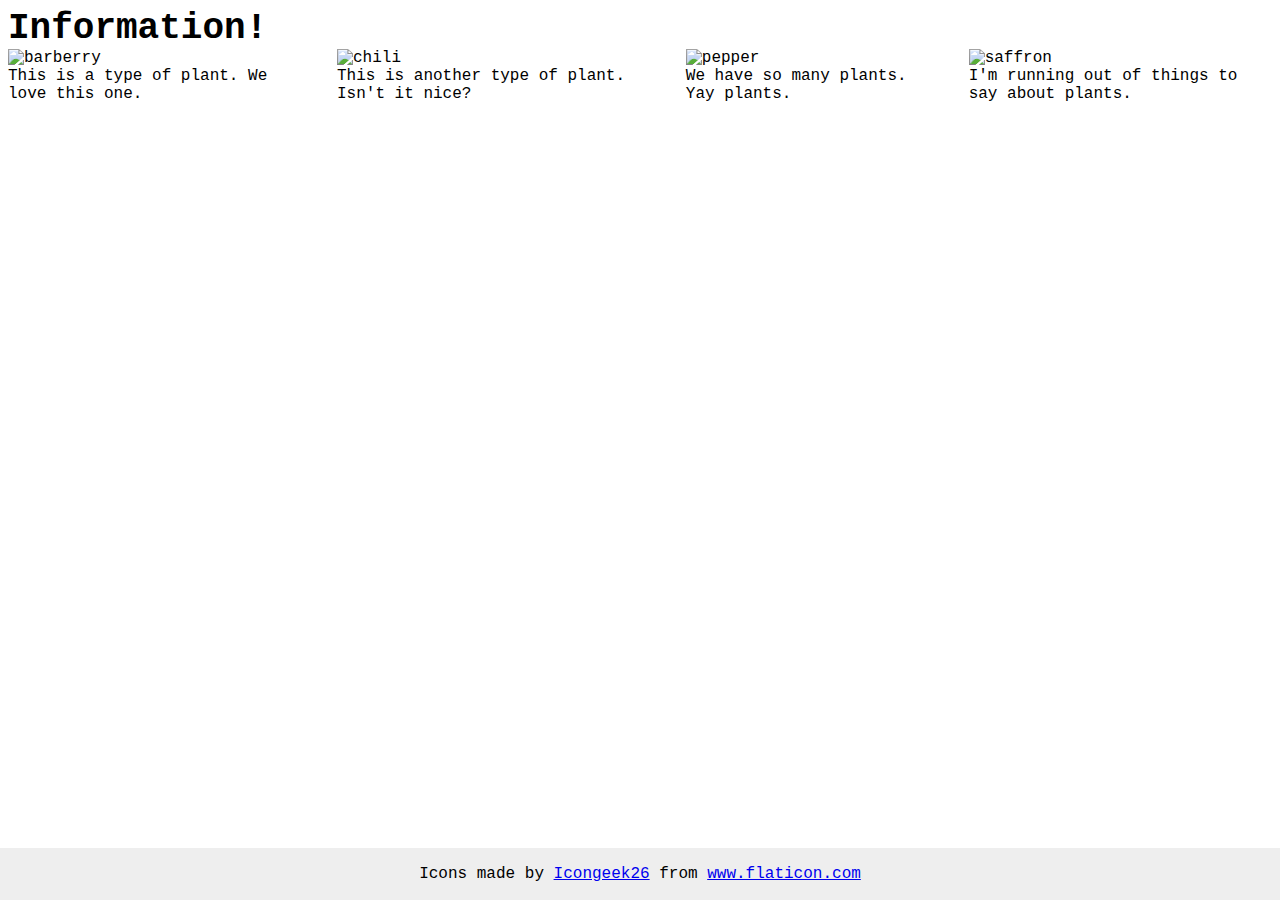
==== flex/04-flex-information/index.html @ 7d3cd7ce "Divide the flowers and messages in boxes" ====
<!DOCTYPE html>
<html lang="en">
  <head>
    <meta charset="UTF-8">
    <meta http-equiv="X-UA-Compatible" content="IE=edge">
    <meta name="viewport" content="width=device-width, initial-scale=1.0">
    <title>Information</title>
    <link rel="stylesheet" href="style.css">
  </head>
  <body>
    
    <div class="title">Information!</div>

    <div class="items">
      <div class="box1">
        <img src="./images/barberry.png" alt="barberry">
        <div class="text">This is a type of plant. We love this one.</div>
      </div>
      
      <div class="box2">
        <img src="./images/chilli.png" alt="chili">
       <div class="text">This is another type of plant. Isn't it nice?</div>
      </div> 

      
      <div class="box3">
       <img src="./images/pepper.png" alt="pepper">
       <div class="text">We have so many plants. Yay plants.</div>
      </div>
      
      <div class="box4">
       <img src="./images/saffron.png" alt="saffron">
       <div class="text">I'm running out of things to say about plants.</div>
      </div>

      
    </div>

  

    <!-- disregard this section, it's here to give attribution to the creator of these icons -->
    <div class="footer">
      <div>Icons made by <a href="https://www.flaticon.com/authors/icongeek26" title="Icongeek26">Icongeek26</a> from <a href="https://www.flaticon.com/" title="Flaticon">www.flaticon.com</a></div>
    </div>
  </body>
</html>
---- flex/04-flex-information/style.css ----
body {
  font-family: 'Courier New', Courier, monospace;
}

img {
  width: 100px;
  height: 100px;
}

.title {
  font-size: 36px;
  font-weight: 900;
}

/* do not edit this footer */
.footer {
  position: fixed;
  bottom: 0;
  left: 0;
  right: 0;
  height: 52px;
  display: flex;
  align-items: center;
  justify-content: center;
  background: #eee;
}

.items {
  display: flex;
  flex-direction: row;
  justify-content: center;
  gap: 52px;

}
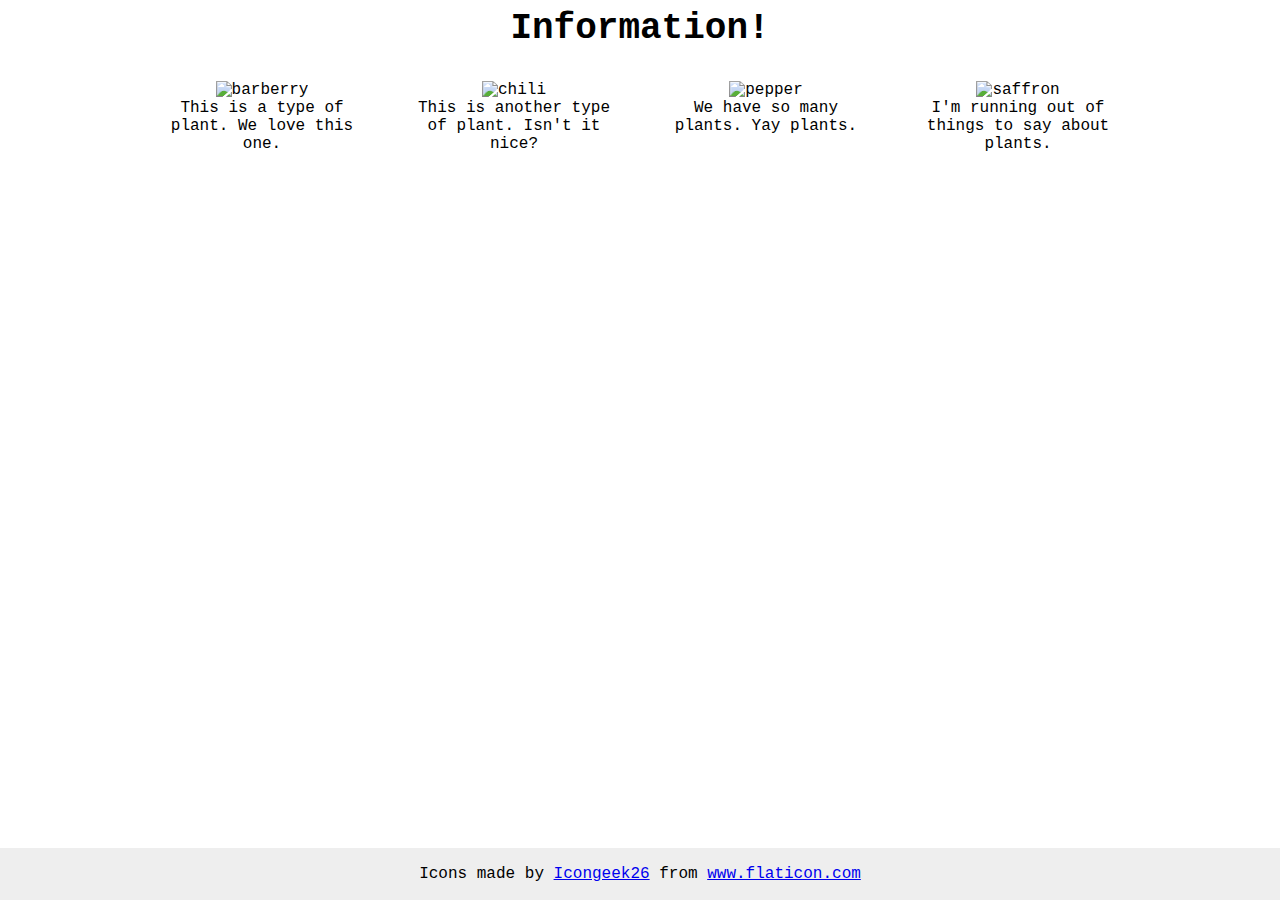
==== commit fac7c1ef: "Correct my mistakes" ====
--- a/flex/04-flex-information/index.html
+++ b/flex/04-flex-information/index.html
@@ -12,6 +12,7 @@
     <div class="title">Information!</div>
 
     <div class="items">
+
       <div class="box1">
         <img src="./images/barberry.png" alt="barberry">
         <div class="text">This is a type of plant. We love this one.</div>
@@ -33,7 +34,6 @@
        <div class="text">I'm running out of things to say about plants.</div>
       </div>
 
-      
     </div>
 
   
--- a/flex/04-flex-information/style.css
+++ b/flex/04-flex-information/style.css
@@ -1,5 +1,11 @@
 body {
   font-family: 'Courier New', Courier, monospace;
+  /*display: flex;
+  flex-direction: column;
+  align-items: center;
+  gap: 32px;*/
+  text-align: center;
+
 }
 
 img {
@@ -10,6 +16,7 @@
 .title {
   font-size: 36px;
   font-weight: 900;
+  margin-bottom: 32px;
 }
 
 /* do not edit this footer */
@@ -27,8 +34,19 @@
 
 .items {
   display: flex;
-  flex-direction: row;
+  /*flex-direction: row;*/
   justify-content: center;
   gap: 52px;
+  
+}
 
+.box1,
+.box2,
+.box3,
+.box4 {
+ /* display: flex;
+  flex-direction: column;
+  align-items: center;
+  text-align: center;*/
+  max-width: 200px;
 }